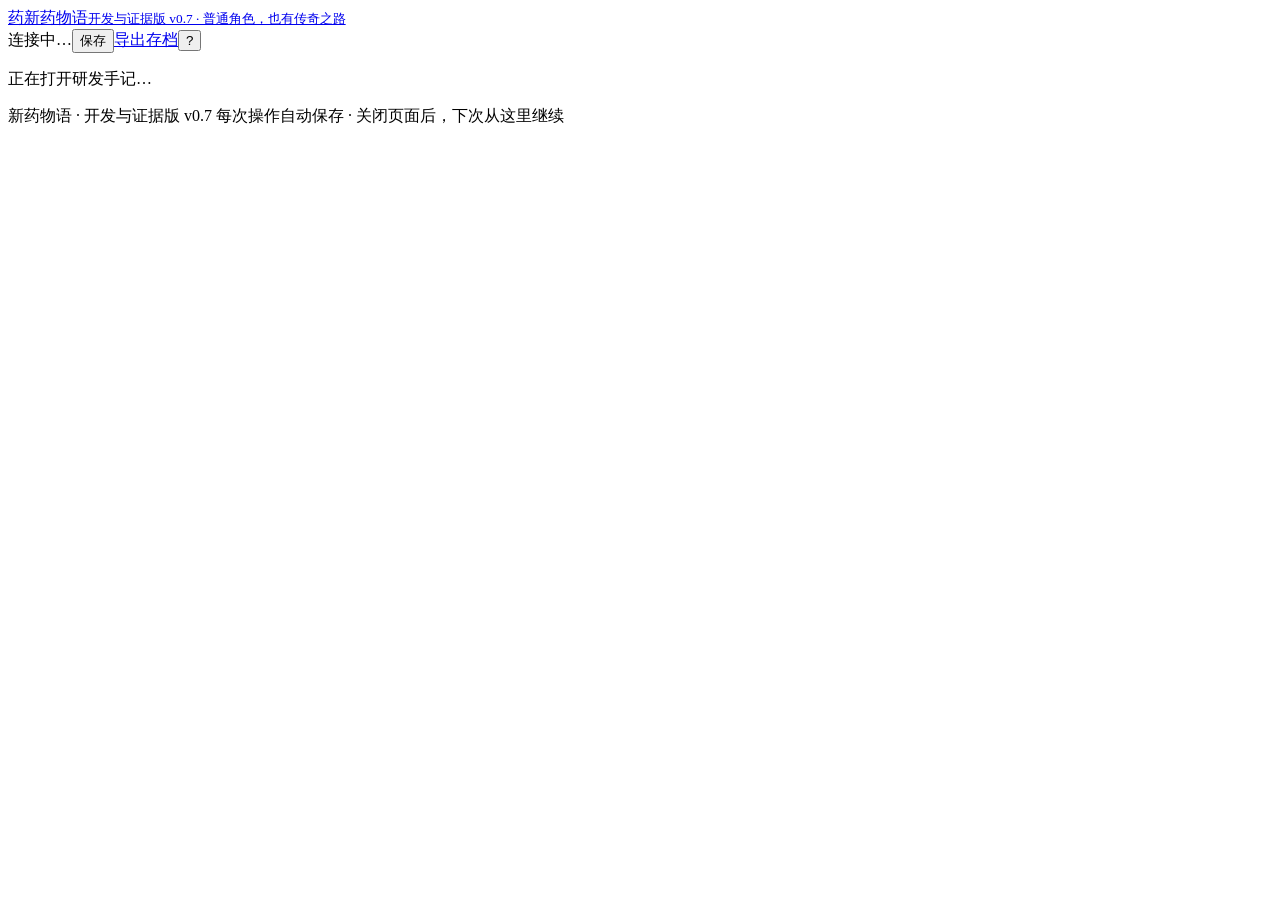
==== src/drugstory/career/web/index.html @ 44bd77a4 "feat: v0.7 finite team development, interim evidence and realistic scene study" ====
<!doctype html>
<html lang="zh-CN">
  <head>
    <meta charset="UTF-8" />
    <meta name="viewport" content="width=device-width, initial-scale=1" />
    <meta name="theme-color" content="#f5f5ef" />
    <title>新药物语 · 开发与证据版 v0.7</title>
    <link rel="stylesheet" href="/style.css" />
    <script src="/honors.js" defer></script>
    <script src="/projects.js" defer></script>
    <script src="/app.js" defer></script>
  </head>
  <body>
    <header class="masthead">
      <a class="brand" href="/" aria-label="新药物语首页"
        ><span class="brand-mark">药</span
        ><span
          >新药物语<small>开发与证据版 v0.7 · 普通角色，也有传奇之路</small></span
        ></a
      >
      <div class="save-tools">
        <span id="save-status">连接中…</span
        ><button data-action="save" class="quiet">保存</button
        ><a class="button quiet" href="/api/save" download>导出存档</a
        ><button data-modal="help" class="icon-button" aria-label="玩法帮助">
          ?
        </button>
      </div>
    </header>
    <div id="app"><p class="loading">正在打开研发手记…</p></div>
    <div id="notice" role="alert" hidden></div>
    <dialog id="modal" aria-labelledby="modal-title">
      <div id="modal-body"></div>
    </dialog>
    <footer>
      新药物语 · 开发与证据版 v0.7
      <span>每次操作自动保存 · 关闭页面后，下次从这里继续</span>
    </footer>
  </body>
</html>
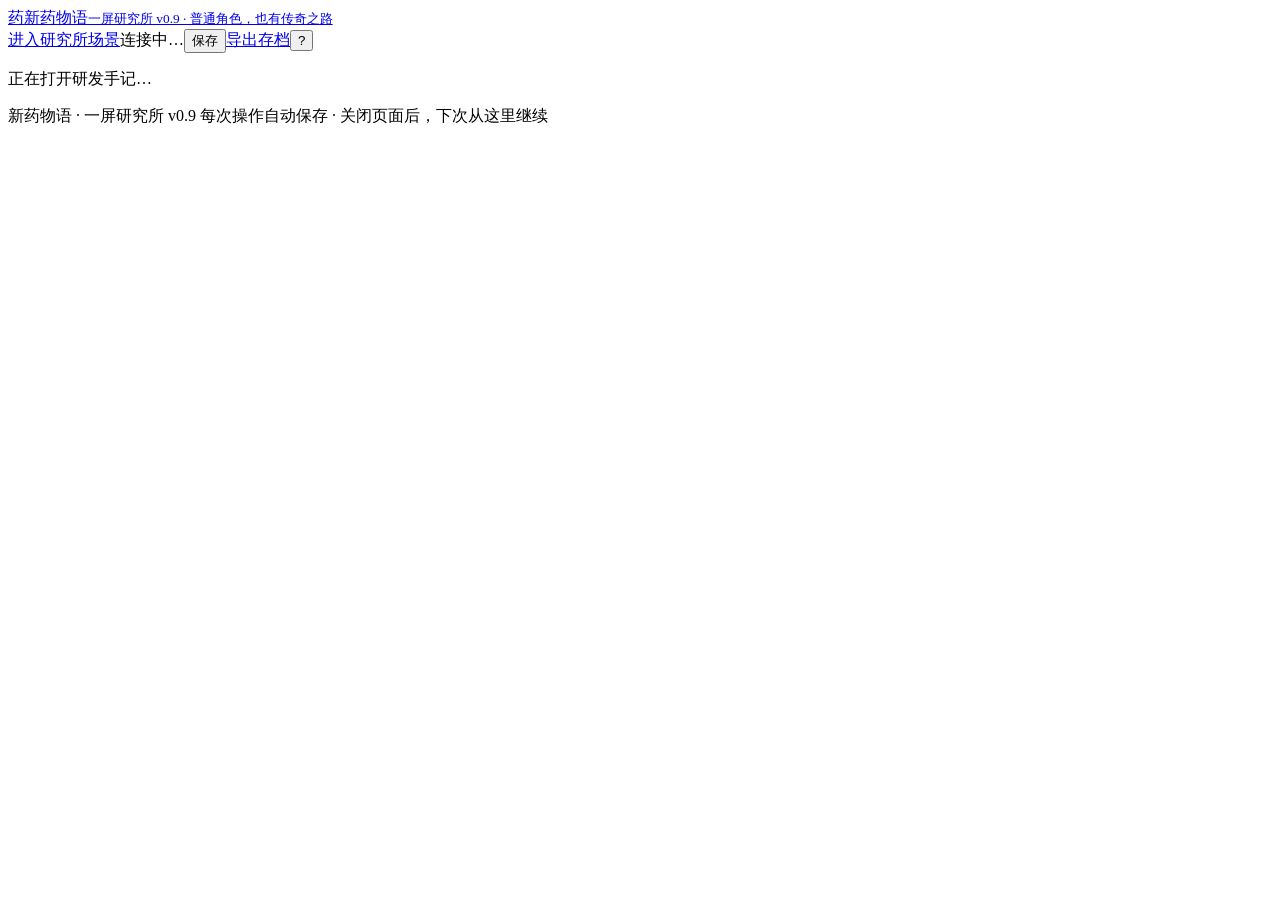
==== commit 8fdaa998: "feat: connect playable 2.5D institute to the real career engine" ====
--- a/src/drugstory/career/web/index.html
+++ b/src/drugstory/career/web/index.html
@@ -4,8 +4,9 @@
     <meta charset="UTF-8" />
     <meta name="viewport" content="width=device-width, initial-scale=1" />
     <meta name="theme-color" content="#f5f5ef" />
-    <title>新药物语 · 开发与证据版 v0.7</title>
+    <title>新药物语 · 一屏研究所 v0.9</title>
     <link rel="stylesheet" href="/style.css" />
+    <script src="/api-driver.js" defer></script>
     <script src="/honors.js" defer></script>
     <script src="/projects.js" defer></script>
     <script src="/app.js" defer></script>
@@ -15,11 +16,11 @@
       <a class="brand" href="/" aria-label="新药物语首页"
         ><span class="brand-mark">药</span
         ><span
-          >新药物语<small>开发与证据版 v0.7 · 普通角色，也有传奇之路</small></span
+          >新药物语<small>一屏研究所 v0.9 · 普通角色，也有传奇之路</small></span
         ></a
       >
       <div class="save-tools">
-        <span id="save-status">连接中…</span
+        <a class="button quiet" href="/scene">进入研究所场景</a><span id="save-status">连接中…</span
         ><button data-action="save" class="quiet">保存</button
         ><a class="button quiet" href="/api/save" download>导出存档</a
         ><button data-modal="help" class="icon-button" aria-label="玩法帮助">
@@ -33,7 +34,7 @@
       <div id="modal-body"></div>
     </dialog>
     <footer>
-      新药物语 · 开发与证据版 v0.7
+      新药物语 · 一屏研究所 v0.9
       <span>每次操作自动保存 · 关闭页面后，下次从这里继续</span>
     </footer>
   </body>
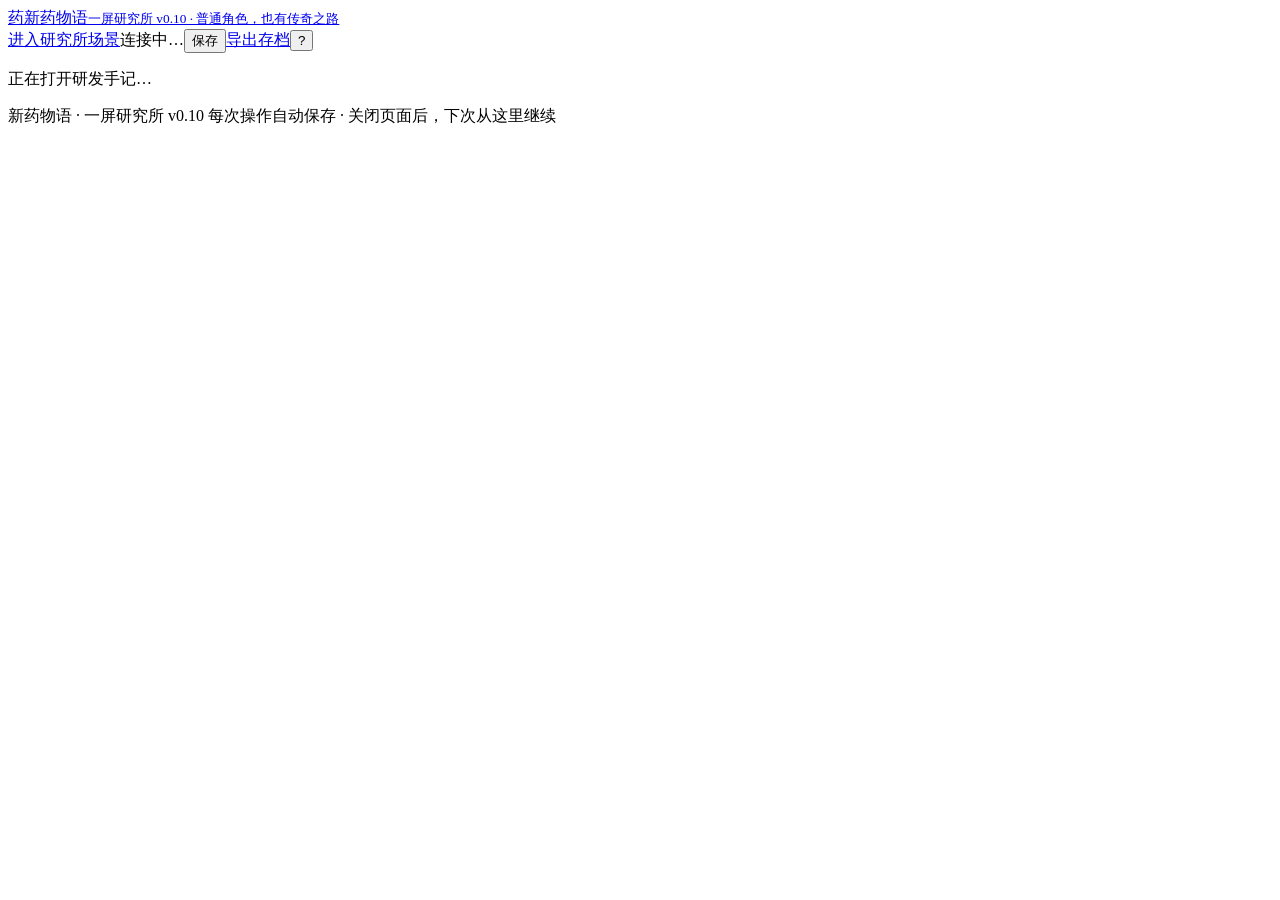
==== commit 03e0eda0: "v0.10：操作减负、一键默认、明快画风与人物重画 - 决定卡一键执行推荐方案：引擎在状态副本上试执行，按钮写明周数、费用、成功率和负责人（Project.quick）；表单保留在「调整方案」。候选并" ====
--- a/src/drugstory/career/web/index.html
+++ b/src/drugstory/career/web/index.html
@@ -4,7 +4,7 @@
     <meta charset="UTF-8" />
     <meta name="viewport" content="width=device-width, initial-scale=1" />
     <meta name="theme-color" content="#f5f5ef" />
-    <title>新药物语 · 一屏研究所 v0.9</title>
+    <title>新药物语 · 一屏研究所 v0.10</title>
     <link rel="stylesheet" href="/style.css" />
     <script src="/api-driver.js" defer></script>
     <script src="/honors.js" defer></script>
@@ -16,7 +16,7 @@
       <a class="brand" href="/" aria-label="新药物语首页"
         ><span class="brand-mark">药</span
         ><span
-          >新药物语<small>一屏研究所 v0.9 · 普通角色，也有传奇之路</small></span
+          >新药物语<small>一屏研究所 v0.10 · 普通角色，也有传奇之路</small></span
         ></a
       >
       <div class="save-tools">
@@ -34,7 +34,7 @@
       <div id="modal-body"></div>
     </dialog>
     <footer>
-      新药物语 · 一屏研究所 v0.9
+      新药物语 · 一屏研究所 v0.10
       <span>每次操作自动保存 · 关闭页面后，下次从这里继续</span>
     </footer>
   </body>
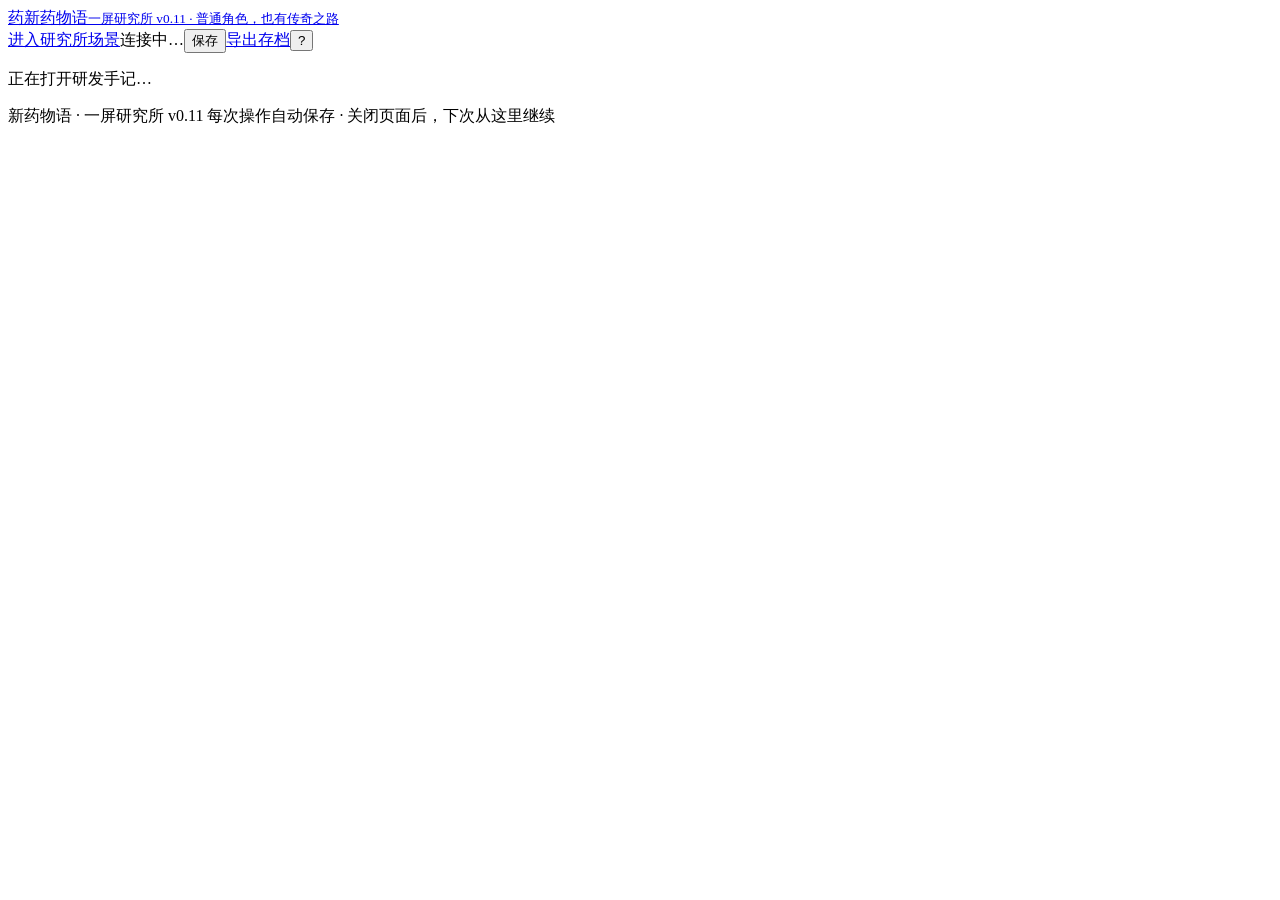
==== commit a4b82897: "v0.11：试玩记录、版本文档与校准 - 版本号 0.11.0；README、CHANGELOG、当前设计文档更新；新增 design/v11-playtest.md - 新增 scripts/pla" ====
--- a/src/drugstory/career/web/index.html
+++ b/src/drugstory/career/web/index.html
@@ -4,7 +4,7 @@
     <meta charset="UTF-8" />
     <meta name="viewport" content="width=device-width, initial-scale=1" />
     <meta name="theme-color" content="#f5f5ef" />
-    <title>新药物语 · 一屏研究所 v0.10</title>
+    <title>新药物语 · 一屏研究所 v0.11</title>
     <link rel="stylesheet" href="/style.css" />
     <script src="/api-driver.js" defer></script>
     <script src="/honors.js" defer></script>
@@ -16,7 +16,7 @@
       <a class="brand" href="/" aria-label="新药物语首页"
         ><span class="brand-mark">药</span
         ><span
-          >新药物语<small>一屏研究所 v0.10 · 普通角色，也有传奇之路</small></span
+          >新药物语<small>一屏研究所 v0.11 · 普通角色，也有传奇之路</small></span
         ></a
       >
       <div class="save-tools">
@@ -34,7 +34,7 @@
       <div id="modal-body"></div>
     </dialog>
     <footer>
-      新药物语 · 一屏研究所 v0.10
+      新药物语 · 一屏研究所 v0.11
       <span>每次操作自动保存 · 关闭页面后，下次从这里继续</span>
     </footer>
   </body>
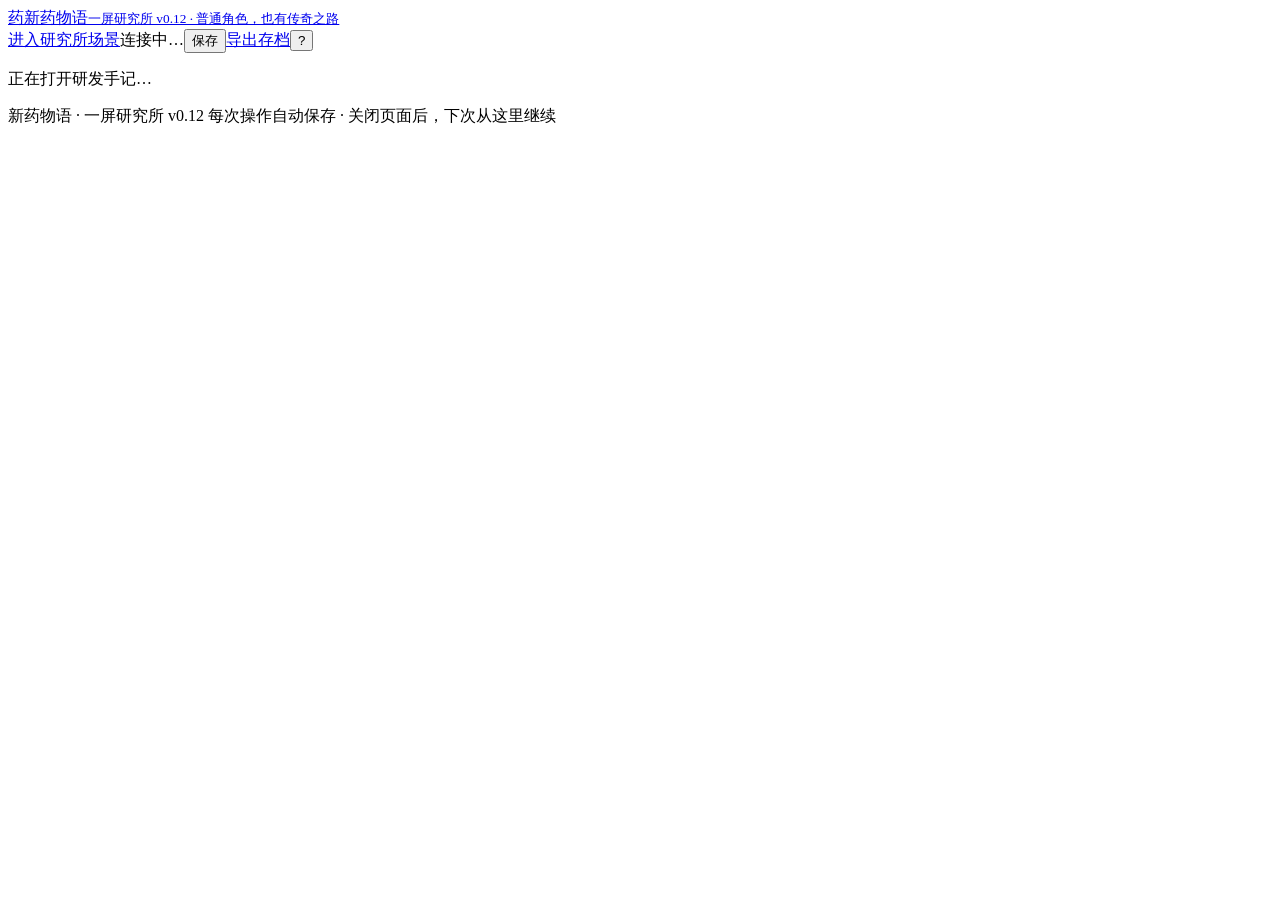
==== commit 5689423b: "引导更稳妥；v0.12 试玩脚本；版本号 0.12.0 - 引导推荐创新药时点名一条路线：跳过做失败或止损过的组合，组合手记里适配的优先，其次主流路线、难度低的；   界面上点它直接打开那种病和那条路" ====
--- a/src/drugstory/career/web/index.html
+++ b/src/drugstory/career/web/index.html
@@ -1,28 +1,29 @@
 <!doctype html>
 <html lang="zh-CN">
   <head>
+    <base href="/" />
     <meta charset="UTF-8" />
     <meta name="viewport" content="width=device-width, initial-scale=1" />
     <meta name="theme-color" content="#f5f5ef" />
-    <title>新药物语 · 一屏研究所 v0.11</title>
-    <link rel="stylesheet" href="/style.css" />
-    <script src="/api-driver.js" defer></script>
-    <script src="/honors.js" defer></script>
-    <script src="/projects.js" defer></script>
-    <script src="/app.js" defer></script>
+    <title>新药物语 · 一屏研究所 v0.12</title>
+    <link rel="stylesheet" href="style.css" />
+    <script src="api-driver.js" defer></script>
+    <script src="honors.js" defer></script>
+    <script src="projects.js" defer></script>
+    <script src="app.js" defer></script>
   </head>
   <body>
     <header class="masthead">
-      <a class="brand" href="/" aria-label="新药物语首页"
+      <a class="brand" href="text" aria-label="新药物语首页"
         ><span class="brand-mark">药</span
         ><span
-          >新药物语<small>一屏研究所 v0.11 · 普通角色，也有传奇之路</small></span
+          >新药物语<small>一屏研究所 v0.12 · 普通角色，也有传奇之路</small></span
         ></a
       >
       <div class="save-tools">
-        <a class="button quiet" href="/scene">进入研究所场景</a><span id="save-status">连接中…</span
+        <a class="button quiet" href="scene">进入研究所场景</a><span id="save-status">连接中…</span
         ><button data-action="save" class="quiet">保存</button
-        ><a class="button quiet" href="/api/save" download>导出存档</a
+        ><a class="button quiet" href="api/save" download>导出存档</a
         ><button data-modal="help" class="icon-button" aria-label="玩法帮助">
           ?
         </button>
@@ -34,7 +35,7 @@
       <div id="modal-body"></div>
     </dialog>
     <footer>
-      新药物语 · 一屏研究所 v0.11
+      新药物语 · 一屏研究所 v0.12
       <span>每次操作自动保存 · 关闭页面后，下次从这里继续</span>
     </footer>
   </body>
--- a/src/drugstory/career/web/style.css
+++ b/src/drugstory/career/web/style.css
@@ -0,0 +1,1674 @@
+:root {
+  --paper: #f5f5ef;
+  --white: #fffefb;
+  --ink: #222e29;
+  --muted: #68766d;
+  --line: #dbe0d6;
+  --green: #246344;
+  --light: #e8f0e4;
+  --amber: #a26919;
+  --amber-bg: #fbf2de;
+  --red: #ad493c;
+  --red-bg: #f9eae6;
+  --shadow: 0 12px 40px #22362912;
+  font-family:
+    Inter,
+    -apple-system,
+    BlinkMacSystemFont,
+    "PingFang SC",
+    "Microsoft YaHei",
+    sans-serif;
+  color: var(--ink);
+  background: var(--paper);
+  font-synthesis: none;
+}
+* {
+  box-sizing: border-box;
+}
+body {
+  margin: 0;
+}
+button,
+input,
+select {
+  font: inherit;
+}
+button,
+a.button {
+  display: inline-flex;
+  justify-content: center;
+  align-items: center;
+  gap: 6px;
+  min-height: 36px;
+  border: 1px solid var(--line);
+  background: var(--white);
+  border-radius: 7px;
+  padding: 8px 13px;
+  font-size: 13px;
+  line-height: 1.35;
+  color: var(--ink);
+  cursor: pointer;
+  transition:
+    background 0.15s,
+    border-color 0.15s,
+    transform 0.15s;
+  text-decoration: none;
+}
+button:hover,
+a.button:hover {
+  background: var(--light);
+  border-color: #b6c7b5;
+}
+button:active {
+  transform: translateY(1px);
+}
+button:disabled {
+  opacity: 0.42;
+  cursor: not-allowed;
+  transform: none;
+}
+button.primary {
+  background: var(--green);
+  color: white;
+  border-color: var(--green);
+}
+button.primary:hover {
+  background: #184e33;
+}
+button.danger {
+  color: var(--red);
+  border-color: #e5c9c1;
+}
+button.quiet,
+a.quiet {
+  background: transparent;
+  border-color: transparent;
+}
+button:focus-visible,
+a:focus-visible,
+summary:focus-visible {
+  outline: 3px solid #72a680;
+  outline-offset: 3px;
+}
+input:focus,
+select:focus {
+  outline: 2px solid #8daf93;
+  outline-offset: 1px;
+}
+a {
+  color: var(--green);
+}
+.masthead {
+  max-width: 1500px;
+  margin: auto;
+  padding: 24px 40px 22px;
+  display: flex;
+  align-items: center;
+  justify-content: space-between;
+  gap: 20px;
+}
+.brand {
+  text-decoration: none;
+  display: flex;
+  align-items: center;
+  gap: 12px;
+  font-weight: 650;
+  font-size: 21px;
+  color: var(--ink);
+  letter-spacing: 2px;
+}
+.brand-mark {
+  width: 42px;
+  height: 42px;
+  background: var(--green);
+  color: #f1f4df;
+  border-radius: 12px 4px 12px 4px;
+  display: grid;
+  place-items: center;
+  font-size: 23px;
+  font-family: serif;
+}
+.brand small {
+  display: block;
+  font-weight: 400;
+  font-size: 11px;
+  letter-spacing: 1px;
+  color: var(--muted);
+  margin-top: 5px;
+}
+.save-tools {
+  display: flex;
+  align-items: center;
+  gap: 9px;
+}
+.save-tools > span {
+  font-size: 11px;
+  color: var(--muted);
+}
+.icon-button {
+  width: 33px;
+  min-height: 33px;
+  border-radius: 50%;
+}
+.shell {
+  max-width: 1500px;
+  margin: 0 auto;
+  padding: 0 40px;
+}
+.timebar {
+  display: flex;
+  justify-content: space-between;
+  gap: 18px;
+  align-items: center;
+  background: var(--paper);
+  position: sticky;
+  top: 0;
+  z-index: 3;
+  padding: 15px 0;
+  border-top: 1px solid var(--line);
+  border-bottom: 1px solid var(--line);
+}
+.date {
+  font-size: 18px;
+  font-weight: 600;
+  letter-spacing: 0.5px;
+}
+.eyebrow {
+  font-size: 10px;
+  letter-spacing: 2px;
+  color: var(--muted);
+  text-transform: uppercase;
+  display: block;
+  margin-bottom: 6px;
+}
+.time-actions,
+.actions {
+  display: flex;
+  align-items: center;
+  gap: 8px;
+  flex-wrap: wrap;
+}
+.status-dot {
+  display: inline-block;
+  width: 6px;
+  height: 6px;
+  border-radius: 50%;
+  background: var(--green);
+  margin-right: 6px;
+}
+.metrics {
+  display: grid;
+  grid-template-columns: 1.35fr 1.25fr 1fr 1fr 1fr;
+  border-bottom: 1px solid var(--line);
+  padding: 23px 0;
+  margin-bottom: 24px;
+}
+.metric {
+  padding: 0 22px;
+  border-right: 1px solid var(--line);
+}
+.metric:first-child {
+  padding-left: 0;
+}
+.metric:last-child {
+  border: 0;
+}
+.metric .label {
+  font-size: 12px;
+  color: var(--muted);
+  display: block;
+  margin-bottom: 7px;
+}
+.metric strong {
+  font-family: ui-monospace, SFMono-Regular, Menlo, monospace;
+  font-weight: 500;
+  letter-spacing: -1px;
+  font-size: 26px;
+  white-space: nowrap;
+}
+.metric strong small {
+  font-family: inherit;
+  font-size: 13px;
+  font-weight: 400;
+  letter-spacing: 0;
+}
+.metric .sub {
+  display: block;
+  font-size: 11px;
+  margin-top: 7px;
+  color: var(--muted);
+}
+.positive {
+  color: var(--green);
+}
+.negative {
+  color: var(--red);
+}
+.layout {
+  display: grid;
+  grid-template-columns: minmax(0, 1fr) 285px;
+  gap: 30px;
+}
+.main {
+  min-width: 0;
+}
+.tabs {
+  display: flex;
+  gap: 6px;
+  border-bottom: 1px solid var(--line);
+  margin-bottom: 22px;
+  overflow-x: auto;
+}
+.tabs button {
+  flex-shrink: 0;
+  border: 0;
+  border-bottom: 2px solid transparent;
+  border-radius: 0;
+  background: transparent;
+  color: var(--muted);
+  padding: 11px 15px 14px;
+}
+.tabs button.active {
+  color: var(--green);
+  border-bottom-color: var(--green);
+  font-weight: 600;
+}
+.count {
+  font-size: 10px;
+  background: #e6e9df;
+  padding: 1px 5px;
+  border-radius: 4px;
+  margin-left: 3px;
+}
+.section-head {
+  display: flex;
+  justify-content: space-between;
+  align-items: center;
+  gap: 10px;
+  margin: 4px 0 17px;
+}
+.section-head h1,
+.section-head h2 {
+  font-size: 19px;
+  letter-spacing: 0.4px;
+  font-weight: 600;
+  margin: 0;
+}
+.section-head p {
+  font-size: 12px;
+  color: var(--muted);
+  margin: 6px 0 0;
+}
+.stack {
+  display: grid;
+  gap: 14px;
+}
+.card {
+  border: 1px solid var(--line);
+  background: var(--white);
+  border-radius: 10px;
+  padding: 20px;
+}
+.card-head {
+  display: flex;
+  justify-content: space-between;
+  align-items: flex-start;
+  gap: 14px;
+  margin-bottom: 14px;
+}
+.card h3 {
+  font-size: 17px;
+  font-weight: 600;
+  margin: 0 0 5px;
+}
+.card p {
+  line-height: 1.7;
+  font-size: 13px;
+  margin: 8px 0;
+}
+.muted {
+  color: var(--muted);
+}
+.small {
+  font-size: 12px;
+}
+.badge {
+  display: inline-block;
+  font-size: 11px;
+  padding: 4px 8px;
+  border-radius: 4px;
+  white-space: nowrap;
+  background: #edf0e8;
+  color: var(--muted);
+}
+.badge.green {
+  background: var(--light);
+  color: var(--green);
+}
+.badge.amber {
+  background: var(--amber-bg);
+  color: var(--amber);
+}
+.badge.red {
+  background: var(--red-bg);
+  color: var(--red);
+}
+.project-stages {
+  display: flex;
+  align-items: center;
+  gap: 5px;
+  font-size: 10px;
+  color: #818d83;
+  margin: 13px 0;
+}
+.project-stages span {
+  background: #f1f2ec;
+  padding: 5px 9px;
+  border-radius: 4px;
+}
+.project-stages span.current {
+  background: var(--light);
+  color: var(--green);
+  font-weight: 600;
+}
+.project-stages span.done {
+  color: var(--green);
+}
+progress {
+  width: 100%;
+  height: 5px;
+  border: 0;
+  display: block;
+  border-radius: 3px;
+  overflow: hidden;
+  background: #ecede6;
+}
+progress::-webkit-progress-bar {
+  background: #ecede6;
+}
+progress::-webkit-progress-value {
+  background: #7f9c76;
+}
+progress::-moz-progress-bar {
+  background: #7f9c76;
+}
+.progress-caption {
+  font-size: 11px;
+  color: var(--muted);
+  display: flex;
+  justify-content: space-between;
+  margin: 9px 0 16px;
+}
+.stat-grid {
+  display: grid;
+  grid-template-columns: repeat(4, 1fr);
+  gap: 6px;
+  margin: 12px 0;
+}
+.stat {
+  border-left: 2px solid #e4e9de;
+  padding-left: 10px;
+}
+.stat span {
+  display: block;
+  color: var(--muted);
+  font-size: 10px;
+  margin-bottom: 5px;
+}
+.stat strong {
+  font-size: 17px;
+  font-family: ui-monospace, Menlo, monospace;
+  font-weight: 500;
+}
+.card-bottom {
+  display: flex;
+  justify-content: space-between;
+  align-items: center;
+  gap: 10px;
+  margin-top: 16px;
+  padding-top: 14px;
+  border-top: 1px solid #eceee6;
+}
+.card-bottom .small {
+  line-height: 1.6;
+}
+.empty {
+  border: 1px dashed #cdd7c9;
+  border-radius: 10px;
+  text-align: center;
+  padding: 38px 22px;
+  margin-bottom: 16px;
+  background: #f9faf4;
+}
+.empty .symbol {
+  font-family: Georgia, serif;
+  color: #84987e;
+  font-size: 29px;
+  margin-bottom: 12px;
+}
+.empty h3 {
+  font-size: 17px;
+  font-weight: 500;
+  margin: 10px 0;
+}
+.empty p {
+  font-size: 13px;
+  line-height: 1.8;
+  color: var(--muted);
+  margin: 8px 0 20px;
+}
+.hint {
+  padding: 12px 15px;
+  background: var(--light);
+  border-radius: 6px;
+  font-size: 12px;
+  line-height: 1.75;
+  color: #456347;
+  margin: 14px 0;
+}
+.hint.warn {
+  color: var(--amber);
+  background: var(--amber-bg);
+}
+.hint.error {
+  color: var(--red);
+  background: var(--red-bg);
+}
+.decision {
+  border: 1px solid #b5cbb0;
+  border-left: 4px solid var(--green);
+  background: #fafff5;
+  border-radius: 9px;
+  padding: 22px;
+  margin-bottom: 24px;
+  scroll-margin-top: 95px;
+}
+.decision h2 {
+  font-size: 19px;
+  font-weight: 600;
+  margin: 0 0 6px;
+}
+.decision > .eyebrow {
+  color: var(--green);
+}
+.decision .actions {
+  margin-top: 17px;
+}
+.choice-grid {
+  display: grid;
+  grid-template-columns: repeat(auto-fit, minmax(170px, 1fr));
+  gap: 9px;
+  margin-top: 16px;
+}
+.choice-grid button {
+  display: flex;
+  flex-direction: column;
+  align-items: flex-start;
+  padding: 14px;
+  text-align: left;
+}
+.choice-grid button strong {
+  font-size: 16px;
+  margin-top: 8px;
+}
+.choice-grid .recommended {
+  border-color: #7d9e72;
+  background: #edf5e7;
+}
+.result-text {
+  font-size: 15px;
+  line-height: 1.7;
+  margin: 15px 0;
+}
+.scores {
+  display: flex;
+  gap: 12px;
+  margin: 16px 0;
+}
+.score {
+  flex: 1;
+  padding: 13px;
+  background: white;
+  border: 1px solid #dce5d6;
+  border-radius: 6px;
+}
+.score span {
+  font-size: 11px;
+  color: var(--muted);
+  display: block;
+}
+.score strong {
+  font-size: 27px;
+  font-family: ui-monospace, Menlo, monospace;
+  font-weight: 500;
+  display: block;
+  margin-top: 6px;
+}
+.score small {
+  font-size: 12px;
+  font-weight: 400;
+  color: var(--muted);
+}
+.table-scroll {
+  overflow: auto;
+}
+table {
+  width: 100%;
+  border-collapse: collapse;
+  font-size: 12px;
+  margin: 10px 0;
+}
+th {
+  text-align: left;
+  font-weight: 500;
+  color: var(--muted);
+  font-size: 11px;
+  padding: 9px 8px;
+  border-bottom: 1px solid var(--line);
+  white-space: nowrap;
+}
+td {
+  padding: 10px 8px;
+  border-bottom: 1px solid #e9ede3;
+  white-space: nowrap;
+}
+td.fail {
+  color: var(--red);
+  font-weight: 600;
+}
+td.pass {
+  color: var(--green);
+}
+.aside {
+  border-left: 1px solid var(--line);
+  padding-left: 24px;
+}
+.aside-title {
+  font-size: 13px;
+  font-weight: 600;
+  letter-spacing: 1px;
+  margin: 12px 0 18px;
+}
+.note {
+  font-size: 12px;
+  line-height: 1.8;
+  padding: 0 0 18px;
+  border-bottom: 1px solid var(--line);
+  margin-bottom: 20px;
+}
+.note strong {
+  display: block;
+  margin-bottom: 6px;
+  font-weight: 500;
+}
+.note p {
+  margin: 4px 0;
+  color: var(--muted);
+}
+.activity {
+  list-style: none;
+  padding: 0;
+  margin: 0;
+  max-height: 560px;
+  overflow: auto;
+}
+.activity li {
+  position: relative;
+  padding: 0 0 20px 15px;
+  border-left: 1px solid var(--line);
+  margin-left: 3px;
+  font-size: 12px;
+  line-height: 1.7;
+}
+.activity li:before {
+  content: "";
+  position: absolute;
+  width: 5px;
+  height: 5px;
+  border-radius: 50%;
+  background: #a1b797;
+  top: 7px;
+  left: -3px;
+}
+.activity time {
+  display: block;
+  font-size: 10px;
+  letter-spacing: 0.3px;
+  color: #879181;
+  margin-bottom: 3px;
+}
+.two-column {
+  display: grid;
+  grid-template-columns: 1fr 1fr;
+  gap: 14px;
+}
+.team-avatar {
+  width: 35px;
+  height: 35px;
+  display: grid;
+  place-items: center;
+  background: #ecefe4;
+  border-radius: 50%;
+  color: #5b7553;
+  font-size: 12px;
+  flex-shrink: 0;
+}
+.person {
+  display: flex;
+  gap: 11px;
+  align-items: center;
+}
+.person h3 {
+  font-size: 15px;
+}
+.compact-actions {
+  display: flex;
+  gap: 7px;
+  flex-wrap: wrap;
+}
+.compact-actions button {
+  font-size: 12px;
+  padding: 7px 10px;
+}
+.unlock-grid {
+  display: grid;
+  grid-template-columns: repeat(2, minmax(0, 1fr));
+  gap: 12px;
+}
+.unlock-grid .card {
+  padding: 17px;
+}
+.unlock-grid h3 {
+  font-size: 15px;
+}
+.unlock-grid p {
+  font-size: 12px;
+}
+.achievement {
+  display: flex;
+  gap: 12px;
+  align-items: center;
+  padding: 13px 0;
+  border-bottom: 1px solid var(--line);
+  opacity: 0.65;
+}
+.achievement.earned {
+  opacity: 1;
+}
+.achievement .seal {
+  font-size: 23px;
+  color: var(--muted);
+}
+.achievement.earned .seal {
+  color: var(--amber);
+}
+.achievement strong {
+  font-size: 13px;
+  font-weight: 500;
+}
+.achievement p {
+  font-size: 11px;
+  color: var(--muted);
+  margin: 4px 0;
+}
+details {
+  margin-top: 13px;
+}
+summary {
+  font-size: 12px;
+  color: var(--green);
+  cursor: pointer;
+  padding: 6px 0;
+}
+footer {
+  max-width: 1500px;
+  margin: 38px auto 0;
+  padding: 23px 40px;
+  border-top: 1px solid var(--line);
+  font-size: 11px;
+  color: #7b887b;
+  display: flex;
+  justify-content: space-between;
+  gap: 15px;
+}
+dialog {
+  border: 1px solid var(--line);
+  background: var(--white);
+  border-radius: 13px;
+  box-shadow: var(--shadow);
+  max-width: 660px;
+  width: calc(100% - 32px);
+  max-height: 90vh;
+  padding: 0;
+  color: var(--ink);
+}
+dialog::backdrop {
+  background: #1a2a2266;
+  backdrop-filter: blur(2px);
+}
+#modal-body {
+  padding: 27px;
+}
+.modal-head {
+  display: flex;
+  justify-content: space-between;
+  align-items: center;
+  gap: 15px;
+  margin-bottom: 23px;
+}
+.modal-head h2 {
+  margin: 0;
+  font-size: 21px;
+  font-weight: 500;
+}
+.modal-head button {
+  font-size: 20px;
+  min-height: 30px;
+  padding: 2px 9px;
+}
+.field {
+  display: flex;
+  flex-direction: column;
+  gap: 8px;
+  margin: 17px 0;
+  font-size: 13px;
+}
+.field input,
+.field select,
+select.inline {
+  width: 100%;
+  border: 1px solid #cbd5c8;
+  border-radius: 6px;
+  padding: 11px 12px;
+  background: #fff;
+  color: var(--ink);
+  min-height: 42px;
+}
+.field small {
+  font-size: 11px;
+  color: var(--muted);
+  line-height: 1.6;
+}
+.check-list {
+  display: grid;
+  gap: 8px;
+}
+.check-row {
+  display: flex;
+  gap: 10px;
+  align-items: center;
+  border: 1px solid var(--line);
+  border-radius: 6px;
+  padding: 12px;
+  cursor: pointer;
+  font-size: 13px;
+}
+.check-row input {
+  accent-color: var(--green);
+  width: 17px;
+  height: 17px;
+  flex-shrink: 0;
+}
+.check-row:has(input:checked) {
+  background: var(--light);
+  border-color: #b2c3aa;
+}
+.check-row small {
+  display: block;
+  margin-top: 4px;
+  color: var(--muted);
+  font-size: 11px;
+}
+.modal-actions {
+  display: flex;
+  justify-content: flex-end;
+  gap: 8px;
+  margin-top: 25px;
+  padding-top: 17px;
+  border-top: 1px solid var(--line);
+  flex-wrap: wrap;
+}
+.estimate {
+  padding: 17px;
+  background: #f0f3e9;
+  border-radius: 7px;
+  font-size: 12px;
+  line-height: 1.9;
+}
+.estimate strong {
+  font-weight: 600;
+}
+.estimate-row {
+  display: flex;
+  justify-content: space-between;
+  gap: 14px;
+}
+.inline-error {
+  color: var(--red);
+  font-size: 13px;
+  line-height: 1.6;
+  background: var(--red-bg);
+  padding: 10px;
+  border-radius: 5px;
+  margin: 10px 0;
+}
+.loading {
+  padding: 80px;
+  text-align: center;
+  color: var(--muted);
+}
+#notice {
+  position: fixed;
+  z-index: 10;
+  bottom: 24px;
+  left: 50%;
+  transform: translateX(-50%);
+  max-width: 90vw;
+  width: max-content;
+  background: #243e2d;
+  color: #fff;
+  padding: 14px 22px;
+  border-radius: 9px;
+  box-shadow: var(--shadow);
+  font-size: 13px;
+  line-height: 1.6;
+}
+#notice.error {
+  background: #853f32;
+}
+.help-list {
+  font-size: 13px;
+  line-height: 1.9;
+  padding-left: 20px;
+}
+.help-list li {
+  padding-bottom: 9px;
+}
+.status-line {
+  font-size: 11px;
+  color: var(--muted);
+  margin-top: 5px;
+}
+.table-title {
+  margin-top: 25px;
+  font-size: 15px;
+  font-weight: 500;
+}
+.danger-zone {
+  padding-top: 25px;
+  margin-top: 20px;
+  border-top: 1px solid var(--line);
+}
+.name-form {
+  display: flex;
+  gap: 9px;
+  align-items: end;
+  margin-top: 15px;
+}
+.name-form .field {
+  flex: 1;
+  margin: 0;
+}
+.name-form button {
+  min-height: 42px;
+}
+.nowrap {
+  white-space: nowrap;
+}
+@media (min-width: 1450px) {
+  .layout {
+    grid-template-columns: minmax(0, 1fr) 315px;
+  }
+}
+@media (max-width: 1050px) {
+  .shell {
+    padding: 0 24px;
+  }
+  .masthead {
+    padding: 20px 24px;
+  }
+  .layout {
+    grid-template-columns: minmax(0, 1fr) 230px;
+    gap: 20px;
+  }
+  .aside {
+    padding-left: 18px;
+  }
+  .metric {
+    padding: 0 13px;
+  }
+  .metric strong {
+    font-size: 22px;
+  }
+  .two-column {
+    grid-template-columns: 1fr;
+  }
+  .tabs button {
+    padding-left: 10px;
+    padding-right: 10px;
+  }
+  .date {
+    font-size: 16px;
+  }
+}
+@media (max-width: 780px) {
+  .layout {
+    grid-template-columns: 1fr;
+  }
+  .aside {
+    border-left: 0;
+    border-top: 1px solid var(--line);
+    padding: 15px 0 0;
+  }
+  .activity {
+    max-height: 300px;
+  }
+  .metrics {
+    grid-template-columns: repeat(3, 1fr);
+    gap: 19px;
+    padding: 20px 0;
+  }
+  .metric:nth-child(3) {
+    border: 0;
+  }
+  .metric:nth-child(4) {
+    padding-left: 0;
+  }
+  .metric:nth-child(5) {
+    border: 0;
+  }
+  .metric strong {
+    font-size: 23px;
+  }
+  .timebar {
+    align-items: flex-start;
+    flex-direction: column;
+    gap: 12px;
+  }
+  .time-actions {
+    width: 100%;
+    gap: 6px;
+  }
+  .time-actions button {
+    flex: 1;
+    font-size: 12px;
+    padding: 8px;
+  }
+  .save-tools > span {
+    display: none;
+  }
+  .brand {
+    font-size: 18px;
+  }
+  .brand small {
+    font-size: 10px;
+    letter-spacing: 0;
+  }
+  .masthead {
+    padding: 20px 20px;
+  }
+  .shell {
+    padding: 0 20px;
+  }
+  .save-tools {
+    gap: 2px;
+  }
+  .save-tools .quiet {
+    font-size: 11px;
+    padding: 6px;
+  }
+  .decision {
+    padding: 18px;
+  }
+  .scores {
+    gap: 6px;
+  }
+  .score {
+    padding: 10px;
+  }
+  .score strong {
+    font-size: 23px;
+  }
+  .two-column {
+    grid-template-columns: repeat(2, minmax(0, 1fr));
+  }
+  footer {
+    padding: 22px 20px;
+    flex-direction: column;
+  }
+  .unlock-grid {
+    grid-template-columns: 1fr 1fr;
+  }
+  .card {
+    padding: 17px;
+  }
+}
+@media (max-width: 480px) {
+  .two-column,
+  .unlock-grid {
+    grid-template-columns: 1fr;
+  }
+  .brand-mark {
+    width: 34px;
+    height: 36px;
+  }
+  .brand {
+    gap: 7px;
+  }
+  .masthead {
+    gap: 6px;
+  }
+  .brand small {
+    display: none;
+  }
+  .metrics {
+    gap: 16px 0;
+  }
+  .metric {
+    padding: 0 10px;
+  }
+  .metric strong {
+    font-size: 20px;
+  }
+  .metric .sub {
+    font-size: 10px;
+  }
+  .stat strong {
+    font-size: 15px;
+  }
+  .project-stages span {
+    padding: 5px 6px;
+  }
+  .card-bottom {
+    flex-direction: column;
+    align-items: flex-start;
+  }
+  .save-tools a.quiet {
+    display: none;
+  }
+  .choice-grid {
+    grid-template-columns: 1fr 1fr;
+  }
+  .scores {
+    flex-wrap: wrap;
+  }
+  .score {
+    min-width: 40%;
+  }
+  #modal-body {
+    padding: 22px;
+  }
+  .name-form {
+    align-items: stretch;
+    flex-direction: column;
+  }
+}
+@media (prefers-reduced-motion: reduce) {
+  * {
+    transition: none !important;
+    scroll-behavior: auto !important;
+  }
+}
+
+.objective-strip {
+  display: flex;
+  align-items: center;
+  justify-content: space-between;
+  gap: 20px;
+  padding: 16px 20px;
+  margin-bottom: 24px;
+  background: var(--soft, #eaf0e6);
+  border-radius: 10px;
+}
+.objective-strip span {
+  display: block;
+  margin-top: 5px;
+  font-size: 13px;
+  line-height: 1.7;
+}
+.objective-strip button {
+  flex-shrink: 0;
+}
+.objective-metrics {
+  display: grid;
+  grid-template-columns: repeat(auto-fit, minmax(150px, 1fr));
+  gap: 20px;
+}
+.scenario-options {
+  display: grid;
+  gap: 10px;
+  margin-bottom: 20px;
+}
+@media (max-width: 650px) {
+  .objective-strip {
+    align-items: flex-start;
+    flex-direction: column;
+  }
+}
+/* Research guild: readable evidence and an authored progression ladder. */
+h1 small {
+  font-size: 14px;
+  font-weight: 400;
+  color: var(--muted);
+}
+.card-grid,
+.hero-grid {
+  display: grid;
+  grid-template-columns: repeat(2, minmax(0, 1fr));
+  gap: 16px;
+}
+.project-card {
+  background: var(--white);
+  border: 1px solid var(--line);
+  border-radius: 12px;
+  padding: 22px;
+  margin: 16px 0;
+}
+.card-title,
+.section-head,
+.job-line,
+.goal-row {
+  display: flex;
+  justify-content: space-between;
+  align-items: center;
+  gap: 16px;
+}
+.card-title h3 {
+  margin: 6px 0 10px;
+}
+.card-footer {
+  border-top: 1px solid var(--line);
+  margin-top: 18px;
+  padding-top: 10px;
+  display: flex;
+  gap: 10px;
+  flex-wrap: wrap;
+}
+.badge {
+  display: inline-block;
+  border-radius: 5px;
+  padding: 5px 8px;
+  background: var(--light);
+  color: var(--green);
+  font-size: 12px;
+  white-space: nowrap;
+}
+.badge.bad,
+.bad {
+  color: var(--red);
+  background: var(--red-bg);
+}
+.good {
+  color: var(--green);
+}
+.muted,
+small {
+  color: var(--muted);
+}
+small {
+  line-height: 1.6;
+}
+.actions {
+  display: flex;
+  gap: 9px;
+  flex-wrap: wrap;
+}
+.phase-track {
+  display: flex;
+  flex-wrap: wrap;
+  gap: 5px;
+  margin: 14px 0;
+}
+.phase-track span {
+  font-size: 11px;
+  padding: 5px 7px;
+  background: #eee;
+  color: var(--muted);
+  border-radius: 3px;
+}
+.phase-track .current {
+  background: var(--green);
+  color: white;
+}
+.phase-track .done {
+  background: var(--light);
+  color: var(--green);
+}
+.candidate-grid,
+.license-grid {
+  display: grid;
+  grid-template-columns: repeat(3, minmax(0, 1fr));
+  gap: 12px;
+}
+.candidate {
+  border: 1px solid var(--line);
+  border-radius: 8px;
+  padding: 15px;
+  background: var(--white);
+}
+.candidate h3 {
+  font-size: 16px;
+}
+.candidate strong {
+  display: block;
+  font-size: 22px;
+  margin: 6px 0;
+}
+.candidate .evidence-grid {
+  grid-template-columns: repeat(2, minmax(0, 1fr));
+}
+.evidence-grid {
+  display: grid;
+  grid-template-columns: repeat(4, minmax(0, 1fr));
+  gap: 10px;
+  margin: 16px 0;
+}
+.evidence-grid > div {
+  border-left: 3px solid var(--line);
+  padding-left: 10px;
+}
+.evidence-grid span {
+  font-size: 12px;
+  color: var(--muted);
+}
+.evidence-grid strong {
+  display: block;
+  font-family: ui-monospace, monospace;
+  font-size: 23px;
+  margin: 6px 0;
+}
+.evidence-grid small {
+  display: block;
+  font-size: 10px;
+}
+.knowledge-grid,
+.business-totals {
+  display: grid;
+  grid-template-columns: repeat(5, minmax(0, 1fr));
+  gap: 12px;
+  margin: 22px 0;
+}
+.knowledge-grid > div,
+.business-totals > div {
+  padding: 14px;
+  background: var(--light);
+  border-radius: 7px;
+  font-size: 12px;
+}
+.knowledge-grid strong,
+.business-totals strong {
+  display: block;
+  font-size: 23px;
+  padding-top: 8px;
+}
+.business-totals {
+  grid-template-columns: repeat(3, minmax(0, 1fr));
+}
+.hero-card {
+  background: var(--white);
+  border: 1px solid var(--line);
+  border-top: 4px solid #adb9ad;
+  border-radius: 10px;
+  padding: 20px;
+}
+.hero-card h3 {
+  font-size: 24px;
+  margin: 10px 0;
+}
+.hero-card p {
+  font-size: 13px;
+  line-height: 1.7;
+}
+.hero-card.rank-2 {
+  border-top-color: #3e876f;
+}
+.hero-card.rank-3 {
+  border-top-color: #7966a3;
+}
+.hero-card.rank-4 {
+  border-top-color: #ba8b35;
+  background: #fffcf1;
+}
+.rank-tag {
+  font-size: 11px;
+  letter-spacing: 2px;
+  color: var(--muted);
+}
+.rank-3 .rank-tag {
+  color: #7966a3;
+}
+.rank-4 .rank-tag {
+  color: #99721b;
+}
+.hero-numbers {
+  display: flex;
+  gap: 20px;
+  border-top: 1px solid var(--line);
+  border-bottom: 1px solid var(--line);
+  padding: 12px 0;
+  font-size: 12px;
+}
+.hero-numbers b {
+  display: block;
+  font-size: 21px;
+  margin-top: 6px;
+}
+.roster-grid {
+  display: grid;
+  grid-template-columns: repeat(2, minmax(0, 1fr));
+  gap: 12px;
+}
+.goal-strip {
+  display: flex;
+  justify-content: space-between;
+  align-items: center;
+  gap: 20px;
+  border: 1px solid #c5d4bf;
+  background: var(--light);
+  padding: 15px 20px;
+  border-radius: 8px;
+  margin: 18px 0 30px;
+}
+.goal-strip p {
+  font-size: 12px;
+  margin: 5px 0 0;
+}
+.goal-row {
+  padding: 12px 0;
+  border-bottom: 1px solid var(--line);
+}
+.goal-row progress {
+  width: 28%;
+  accent-color: var(--green);
+}
+.running {
+  display: flex;
+  gap: 16px;
+  align-items: center;
+  background: var(--light);
+  padding: 18px;
+  border-radius: 7px;
+  flex-wrap: wrap;
+}
+.running small {
+  flex-basis: 100%;
+}
+.warning {
+  background: var(--amber-bg);
+  border: 1px solid #e4cc97;
+  border-radius: 8px;
+  padding: 16px;
+  margin: 14px 0;
+}
+.result-box {
+  margin: 18px 0;
+}
+.result-box table {
+  margin: 12px 0;
+}
+.hint {
+  background: var(--light);
+  border-radius: 8px;
+  padding: 15px;
+  font-size: 13px;
+  line-height: 1.7;
+  margin: 12px 0;
+}
+.job-line {
+  border: 1px solid var(--line);
+  background: var(--white);
+  padding: 15px;
+  margin: 10px 0;
+  border-radius: 6px;
+}
+.team-picker {
+  border: 0;
+  padding: 0;
+  margin: 18px 0;
+}
+.team-picker legend {
+  font-size: 13px;
+  margin-bottom: 10px;
+}
+.team-choice {
+  display: flex;
+  align-items: center;
+  gap: 12px;
+  border: 1px solid var(--line);
+  padding: 12px;
+  border-radius: 6px;
+  margin: 7px 0;
+  font-size: 13px;
+}
+.team-choice input {
+  width: auto;
+}
+.team-choice small {
+  display: block;
+}
+.team-choice.unavailable {
+  opacity: 0.5;
+}
+.opening-choice {
+  display: flex !important;
+  align-items: center;
+  gap: 12px;
+  border: 1px solid var(--line);
+  padding: 14px;
+  border-radius: 8px;
+  margin: 9px 0;
+}
+.opening-choice input {
+  width: auto;
+}
+.opening-choice small {
+  display: block;
+  margin-top: 5px;
+}
+form > label {
+  display: block;
+  margin: 16px 0;
+  font-size: 13px;
+}
+form > label select,
+form > label input {
+  display: block;
+  width: 100%;
+  margin-top: 8px;
+  padding: 11px;
+  border: 1px solid var(--line);
+  border-radius: 6px;
+  background: white;
+}
+dialog {
+  max-width: 980px;
+  width: calc(100vw - 40px);
+  max-height: 90vh;
+  padding: 30px;
+  overflow: auto;
+}
+dialog #modal-body {
+  position: relative;
+}
+.modal-close {
+  position: absolute;
+  right: 0;
+  top: 0;
+  font-size: 22px;
+}
+.form-actions {
+  display: flex;
+  justify-content: flex-end;
+  gap: 12px;
+  margin-top: 25px;
+  padding-top: 20px;
+  border-top: 1px solid var(--line);
+}
+.form-error {
+  color: var(--red);
+}
+details {
+  margin: 14px 0;
+}
+summary {
+  cursor: pointer;
+  color: var(--green);
+  font-size: 13px;
+}
+.journal-list {
+  padding-left: 18px;
+}
+.journal-list li {
+  padding: 8px 0;
+}
+.journal-list p {
+  font-size: 12px;
+  line-height: 1.8;
+  margin: 5px 0;
+}
+.side-note {
+  background: var(--light);
+  padding: 20px;
+  border-radius: 10px;
+}
+.side-note p {
+  font-size: 13px;
+  line-height: 1.9;
+}
+@media (max-width: 1050px) {
+  .candidate-grid,
+  .license-grid {
+    grid-template-columns: 1fr;
+  }
+  .candidate .evidence-grid {
+    grid-template-columns: repeat(4, 1fr);
+  }
+  .hero-grid,
+  .card-grid {
+    grid-template-columns: 1fr;
+  }
+  .knowledge-grid {
+    grid-template-columns: repeat(3, 1fr);
+  }
+}
+@media (max-width: 700px) {
+  .roster-grid {
+    grid-template-columns: 1fr;
+  }
+  .evidence-grid,
+  .candidate .evidence-grid {
+    grid-template-columns: repeat(2, 1fr);
+  }
+  .business-totals {
+    grid-template-columns: 1fr;
+  }
+  .goal-strip,
+  .section-head {
+    align-items: flex-start;
+    flex-direction: column;
+  }
+  .knowledge-grid {
+    grid-template-columns: repeat(2, 1fr);
+  }
+  dialog {
+    padding: 20px;
+  }
+  .card-title {
+    align-items: flex-start;
+    flex-direction: column;
+  }
+}
+.metrics > div {
+  padding: 0 16px;
+  border-right: 1px solid var(--line);
+  min-width: 0;
+}
+.metrics > div:first-child {
+  padding-left: 0;
+}
+.metrics > div:last-child {
+  border-right: 0;
+}
+.metrics > div > span {
+  display: block;
+  font-size: 12px;
+  color: var(--muted);
+  margin-bottom: 8px;
+}
+.metrics > div > strong {
+  display: block;
+  font:
+    500 25px ui-monospace,
+    monospace;
+  white-space: nowrap;
+}
+.metrics > div > strong small {
+  font-size: 12px;
+}
+.metrics > div > small {
+  display: block;
+  font-size: 11px;
+  margin-top: 8px;
+}
+.layout > section {
+  min-width: 0;
+}
+@media (max-width: 700px) {
+  .metrics > div {
+    padding: 10px 8px;
+    border-right: 0;
+  }
+  .metrics > div > strong {
+    font-size: 22px;
+  }
+}
+
+.festival-strip {
+  display: flex;
+  align-items: center;
+  justify-content: space-between;
+  gap: 12px;
+  margin: 12px 0;
+  padding: 14px 18px;
+  background: #f5ecda;
+  border: 1px solid #decfae;
+  border-radius: 8px;
+  font-size: 13px;
+}
+.legacy-grid {
+  display: grid;
+  grid-template-columns: repeat(auto-fit, minmax(240px, 1fr));
+  gap: 14px;
+}
+.legacy-won {
+  border-color: #b89640;
+  background: #fffaf0;
+}
+.achievement-row {
+  display: flex;
+  flex-wrap: wrap;
+  gap: 8px;
+  margin: 15px 0;
+}
+.ceremony {
+  text-align: center;
+  padding: 18px 10px;
+}
+.ceremony .award-emblem {
+  display: block;
+  color: #b18d34;
+  font-size: 58px;
+}
+.ceremony h2 {
+  font-size: 28px;
+  line-height: 1.5;
+  margin: 15px 0 22px;
+}
+.ceremony details {
+  text-align: left;
+  margin: 20px 0;
+}
+
+/* v0.12 · 产品销售曲线、退市产品收起 */
+svg.spark { display: block; color: #1d9a85; margin: 4px 0; }
+details.gone > summary { cursor: pointer; color: #6b6b63; margin: 8px 0; }
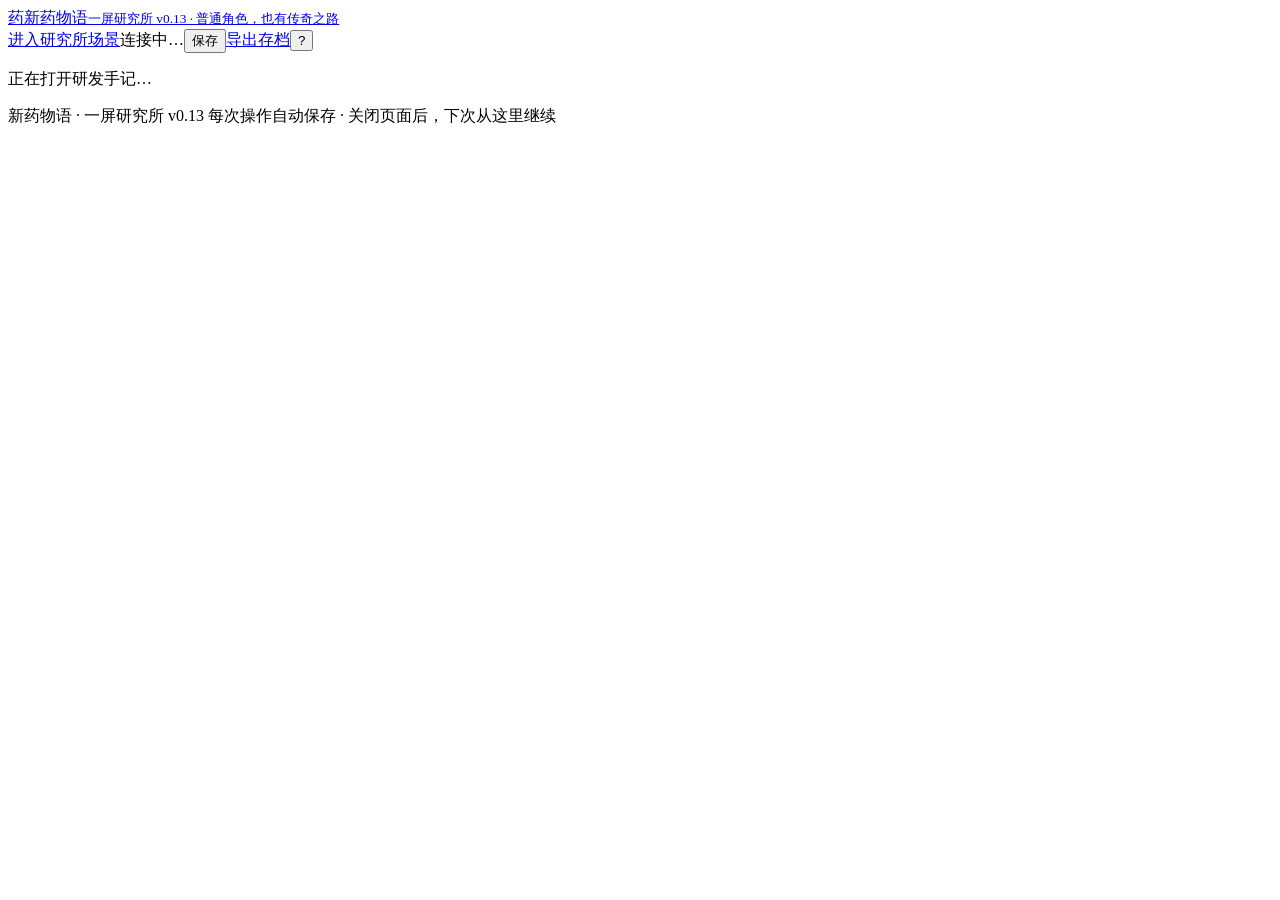
==== commit 8f5b7158: "v0.13：引导修正、试玩记录、版本文档与截图 - 引导只在有对口的空闲伙伴时提个人课题；之前这条做不了的建议会一直排在前面，   挡住邀请和投入建议（引导玩家伙伴中位 4 → 13，20 年末现金中" ====
--- a/src/drugstory/career/web/index.html
+++ b/src/drugstory/career/web/index.html
@@ -5,7 +5,7 @@
     <meta charset="UTF-8" />
     <meta name="viewport" content="width=device-width, initial-scale=1" />
     <meta name="theme-color" content="#f5f5ef" />
-    <title>新药物语 · 一屏研究所 v0.12</title>
+    <title>新药物语 · 一屏研究所 v0.13</title>
     <link rel="stylesheet" href="style.css" />
     <script src="api-driver.js" defer></script>
     <script src="honors.js" defer></script>
@@ -17,7 +17,7 @@
       <a class="brand" href="text" aria-label="新药物语首页"
         ><span class="brand-mark">药</span
         ><span
-          >新药物语<small>一屏研究所 v0.12 · 普通角色，也有传奇之路</small></span
+          >新药物语<small>一屏研究所 v0.13 · 普通角色，也有传奇之路</small></span
         ></a
       >
       <div class="save-tools">
@@ -35,7 +35,7 @@
       <div id="modal-body"></div>
     </dialog>
     <footer>
-      新药物语 · 一屏研究所 v0.12
+      新药物语 · 一屏研究所 v0.13
       <span>每次操作自动保存 · 关闭页面后，下次从这里继续</span>
     </footer>
   </body>
--- a/src/drugstory/career/web/style.css
+++ b/src/drugstory/career/web/style.css
@@ -1672,3 +1672,6 @@
 /* v0.12 · 产品销售曲线、退市产品收起 */
 svg.spark { display: block; color: #1d9a85; margin: 4px 0; }
 details.gone > summary { cursor: pointer; color: #6b6b63; margin: 8px 0; }
+
+.goal-cards { display: grid; grid-template-columns: repeat(auto-fit, minmax(150px, 1fr)); gap: 8px; margin: 8px 0 12px; }
+.goal-card { display: grid; gap: 4px; padding: 10px; border-radius: 10px; border: 1px solid #e7b766; background: #fff8ea; }
